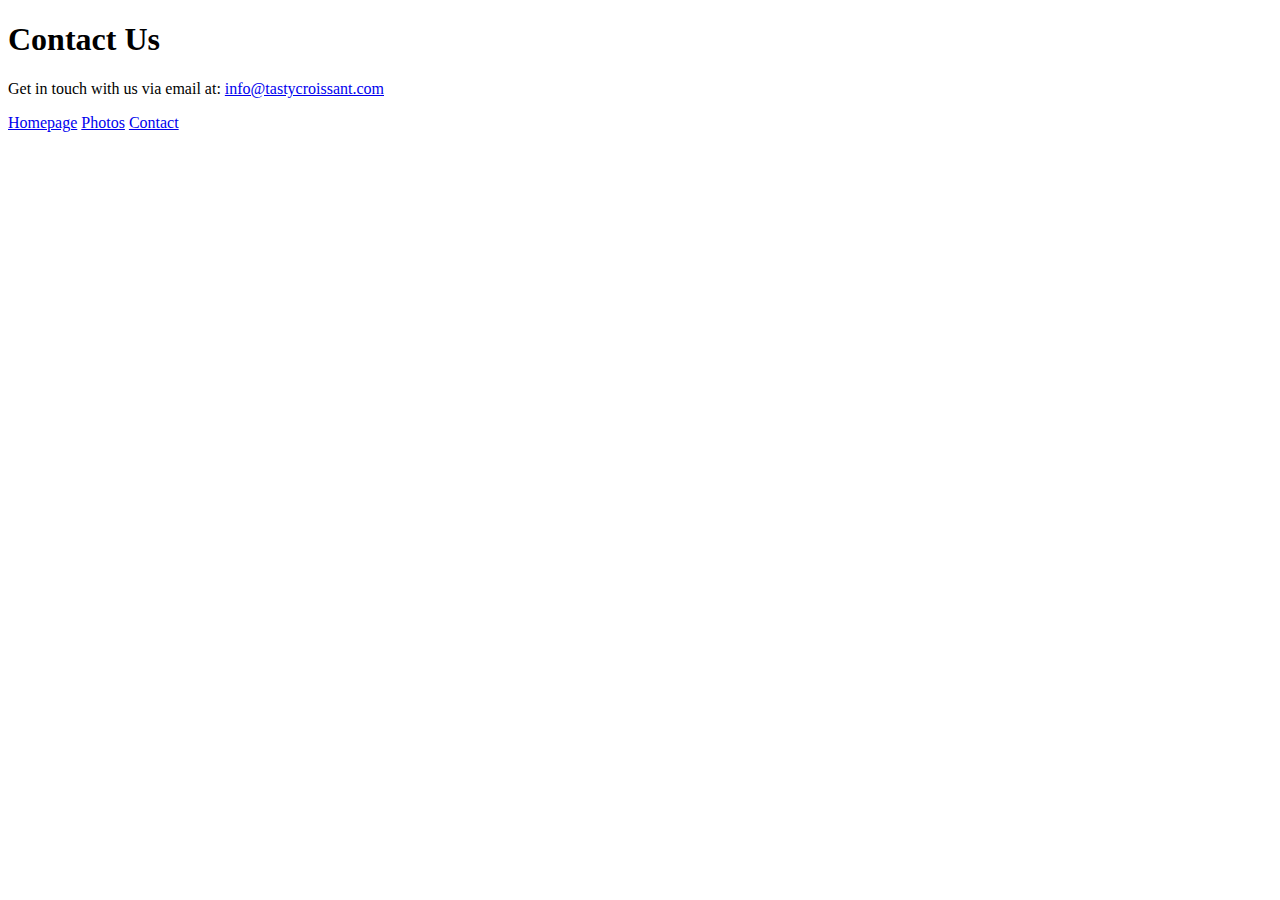
==== contact.html @ b2c45905 "Create contact.html" ====
<!DOCTYPE html>
<html lang="en">

<head>
  <meta charset="UTF-8">
  <meta http-equiv="X-UA-Compatible" content="IE=edge">
  <meta name="viewport" content="width=device-width, initial-scale=1, minimum-scale=1" />
  <!-- CSS only -->
  <link href="https://cdn.jsdelivr.net/npm/bootstrap@5.2.0/dist/css/bootstrap.min.css" rel="stylesheet"
    integrity="sha384-gH2yIJqKdNHPEq0n4Mqa/HGKIhSkIHeL5AyhkYV8i59U5AR6csBvApHHNl/vI1Bx" crossorigin="anonymous">
  <link rel="stylesheet" href="/styles/main.css">
  <title>Contact</title>
</head>

<body>
  <h1 class="text-center mt-5">Contact Us</h1>
  <p class="text-center">Get in touch with us via email at:
    <a href="mailto:info@tastycroissant.com">info@tastycroissant.com </a>
  </p>

  <div class="links d-flex justify-content-center">
    <a href="/" class="m-3">Homepage</a>
    <a href="/photo.html" class="m-3">Photos</a>
    <a href="/contact.html" class="m-3">Contact</a>
  </div>

</body>

</html>
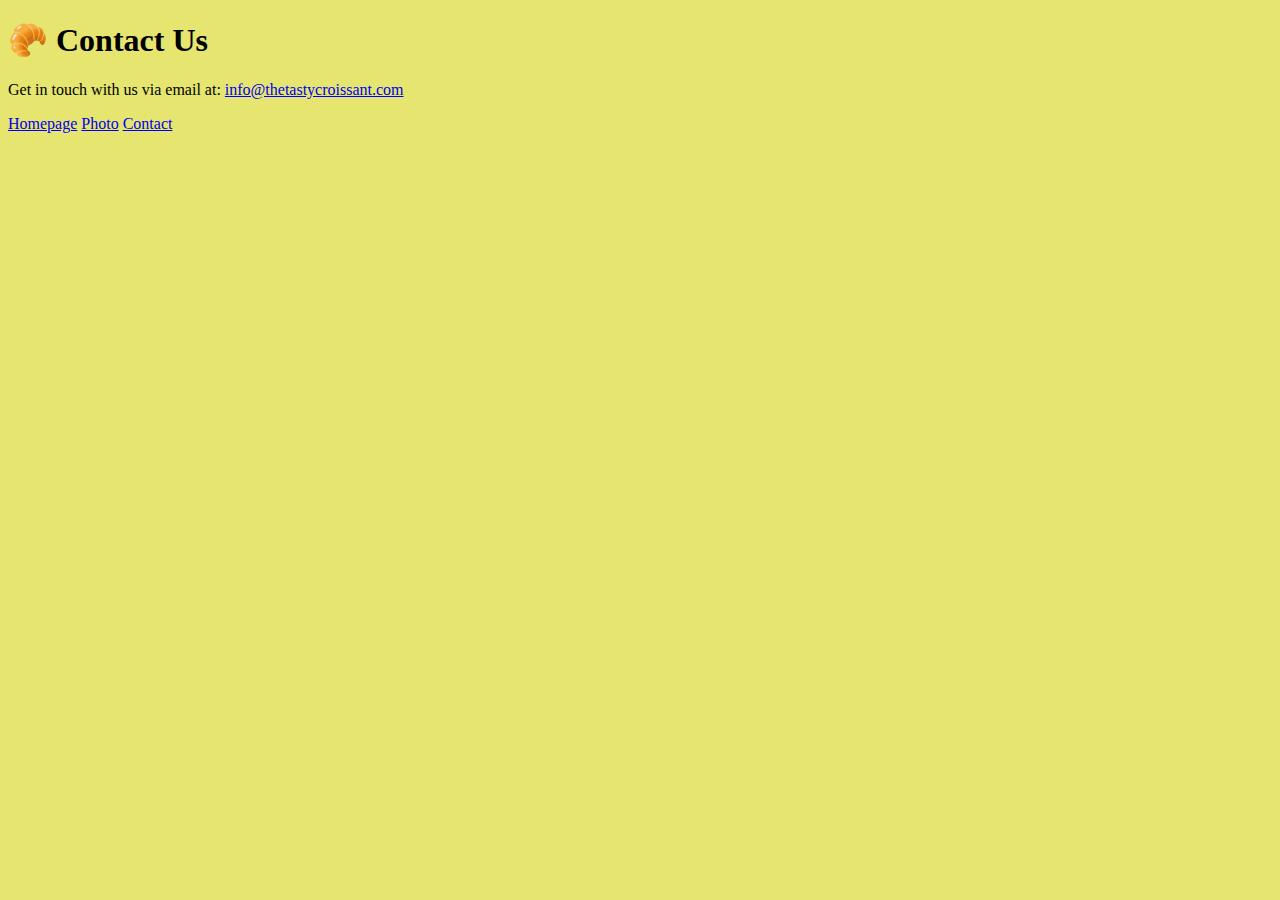
==== commit ab272c4d: "improved SEO of website" ====
--- a/contact.html
+++ b/contact.html
@@ -5,23 +5,25 @@
   <meta charset="UTF-8">
   <meta http-equiv="X-UA-Compatible" content="IE=edge">
   <meta name="viewport" content="width=device-width, initial-scale=1, minimum-scale=1" />
+  <meta name="description" content="Share your thoughts or send us your favorite croissant recipe to 
+  be featured on our website -- Contact us via email.">
   <!-- CSS only -->
   <link href="https://cdn.jsdelivr.net/npm/bootstrap@5.2.0/dist/css/bootstrap.min.css" rel="stylesheet"
     integrity="sha384-gH2yIJqKdNHPEq0n4Mqa/HGKIhSkIHeL5AyhkYV8i59U5AR6csBvApHHNl/vI1Bx" crossorigin="anonymous">
-  <link rel="stylesheet" href="/styles/main.css">
-  <title>Contact</title>
+  <link rel="stylesheet" href="/styles/main.css" type="text/css">
+  <title>Contact Us - The Tasty Croissant</title>
 </head>
 
 <body>
-  <h1 class="text-center mt-5">Contact Us</h1>
+  <h1 class="text-center mt-5">🥐 Contact Us</h1>
   <p class="text-center">Get in touch with us via email at:
-    <a href="mailto:info@tastycroissant.com">info@tastycroissant.com </a>
+    <a href="mailto:info@tastycroissant.com" title="email">info@thetastycroissant.com </a>
   </p>
 
   <div class="links d-flex justify-content-center">
-    <a href="/" class="m-3">Homepage</a>
-    <a href="/photo.html" class="m-3">Photos</a>
-    <a href="/contact.html" class="m-3">Contact</a>
+    <a href="/" class="m-3" title="Home">Homepage</a>
+    <a href="/photo.html" class="m-3" title="Photo">Photo</a>
+    <a href="/contact.html" class="m-3" title="Contact">Contact</a>
   </div>
 
 </body>
--- a/styles/main.css
+++ b/styles/main.css
@@ -0,0 +1,14 @@
+body {
+  background: rgba(214, 214, 27, 0.626);
+}
+
+img {
+  display: block;
+  margin: 0 auto;
+   width: 600px;
+}
+
+.homepage-paragraph {
+  text-align: center;
+  max-width: 800px;
+}